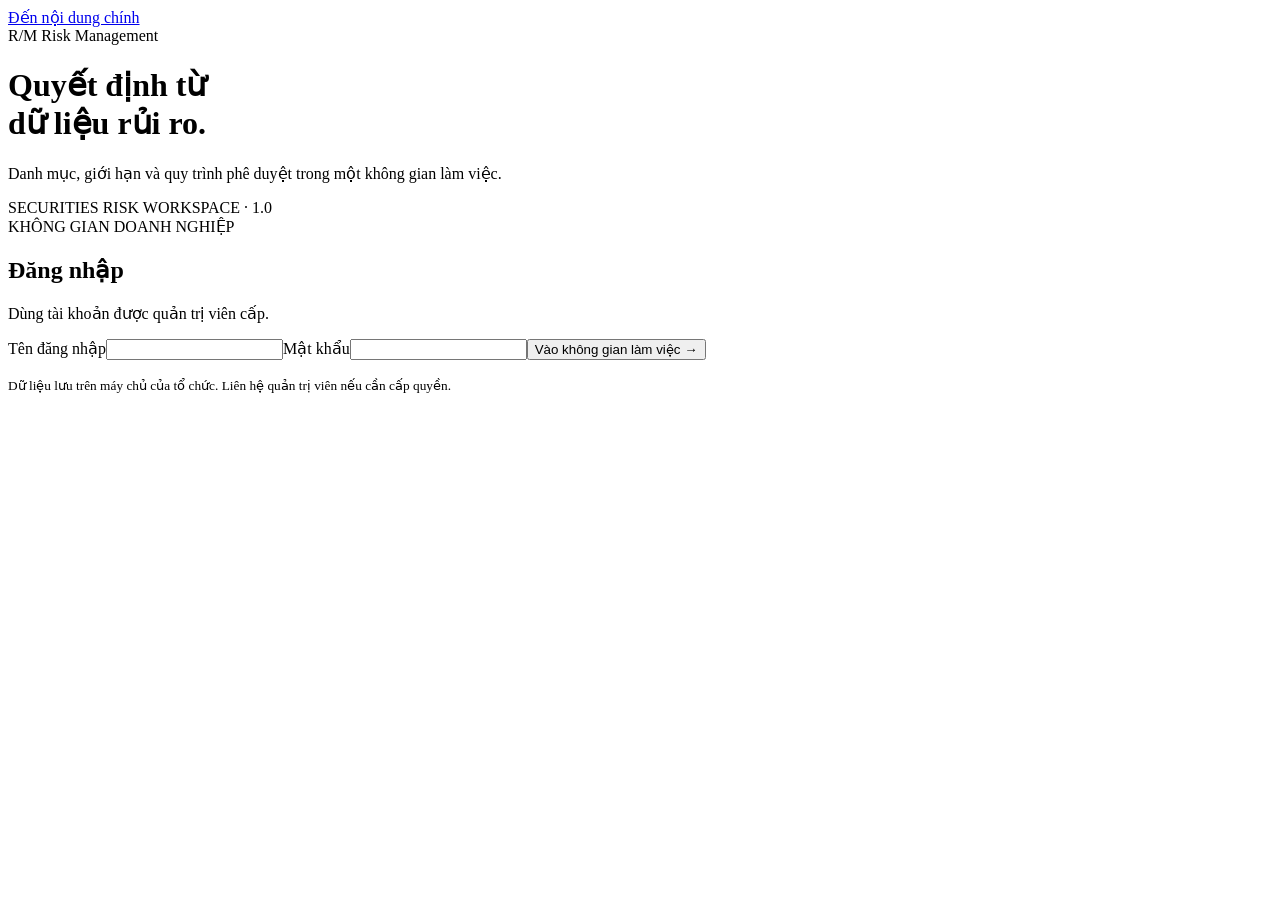
==== enterprise/app/static/index.html @ 7f915f9e "Add server-backed enterprise risk workspace and FLEX import mapping" ====
<!doctype html>
<html lang="vi">
  <head>
    <meta charset="utf-8" />
    <meta name="viewport" content="width=device-width,initial-scale=1" />
    <meta
      name="description"
      content="Không gian quản trị rủi ro công ty chứng khoán"
    />
    <title>Risk Management · Enterprise</title>
    <link rel="stylesheet" href="/static/fonts.css" />
    <link rel="stylesheet" href="/static/style.css" />
    <script defer src="/static/app.js"></script>
  </head>
  <body>
    <a class="skip" href="#main">Đến nội dung chính</a>
    <div id="login" class="login">
      <div class="login-intro">
        <div class="brand">R/M <span>Risk Management</span></div>
        <h1>Quyết định từ<br />dữ liệu rủi ro.</h1>
        <p>
          Danh mục, giới hạn và quy trình phê duyệt trong một không gian làm
          việc.
        </p>
        <div class="login-line">SECURITIES RISK WORKSPACE · 1.0</div>
      </div>
      <form id="login-form" class="login-form">
        <span class="eyebrow">KHÔNG GIAN DOANH NGHIỆP</span>
        <h2>Đăng nhập</h2>
        <p>Dùng tài khoản được quản trị viên cấp.</p>
        <label
          >Tên đăng nhập<input
            name="username"
            autocomplete="username"
            required /></label
        ><label
          >Mật khẩu<input
            name="password"
            type="password"
            autocomplete="current-password"
            required /></label
        ><button class="primary">Vào không gian làm việc →</button>
        <p id="login-error" role="alert"></p>
        <small
          >Dữ liệu lưu trên máy chủ của tổ chức. Liên hệ quản trị viên nếu cần
          cấp quyền.</small
        >
      </form>
    </div>
    <div id="workspace" hidden>
      <aside id="sidebar">
        <div class="brand">
          R/M <span>Risk Management<small>Enterprise workspace</small></span>
        </div>
        <div class="org">
          <span>CÔNG TY CHỨNG KHOÁN</span
          ><strong>Trung tâm quản trị rủi ro</strong>
        </div>
        <nav id="nav" aria-label="Phân hệ nghiệp vụ"></nav>
        <div class="sidebar-bottom">
          <span class="live-dot"></span> Máy chủ đã kết nối
          <div id="identity"></div>
          <button id="logout">Đăng xuất</button>
        </div>
      </aside>
      <div class="shell">
        <header>
          <button id="menu" aria-expanded="false" aria-label="Mở điều hướng">
            ☰</button
          ><span
            >Quản trị rủi ro <b>/</b>
            <span id="breadcrumb">Tổng quan</span></span
          >
          <div class="header-right">
            <span class="tag">Đơn vị: tỷ VND</span><span id="clock"></span>
          </div>
        </header>
        <main id="main" tabindex="-1">
          <div class="page-top">
            <div>
              <span class="eyebrow" id="section-label">ĐIỀU HÀNH</span>
              <h1 id="title">Tổng quan rủi ro</h1>
              <p id="subtitle"></p>
            </div>
            <div id="page-actions"></div>
          </div>
          <div id="content" aria-live="polite"></div>
        </main>
        <footer>
          Risk Management Enterprise <span>•</span>
          <span id="source-status"
            >Dữ liệu nội bộ · Kiểm soát theo phân quyền</span
          >
        </footer>
      </div>
    </div>
    <dialog id="editor">
      <form id="record-form">
        <div class="dialog-head">
          <h2 id="dialog-title">Đề nghị thay đổi</h2>
          <button type="button" id="close-dialog" aria-label="Đóng">×</button>
        </div>
        <p class="muted">
          Thay đổi chỉ có hiệu lực khi được người khác phê duyệt.
        </p>
        <div id="fields" class="form-grid"></div>
        <div id="form-error" role="alert"></div>
        <div class="dialog-actions">
          <button type="button" id="cancel-dialog">Hủy</button
          ><button class="primary" type="submit">Gửi phê duyệt</button>
        </div>
      </form>
    </dialog>
    <div id="toast" role="status" hidden></div>
  </body>
</html>
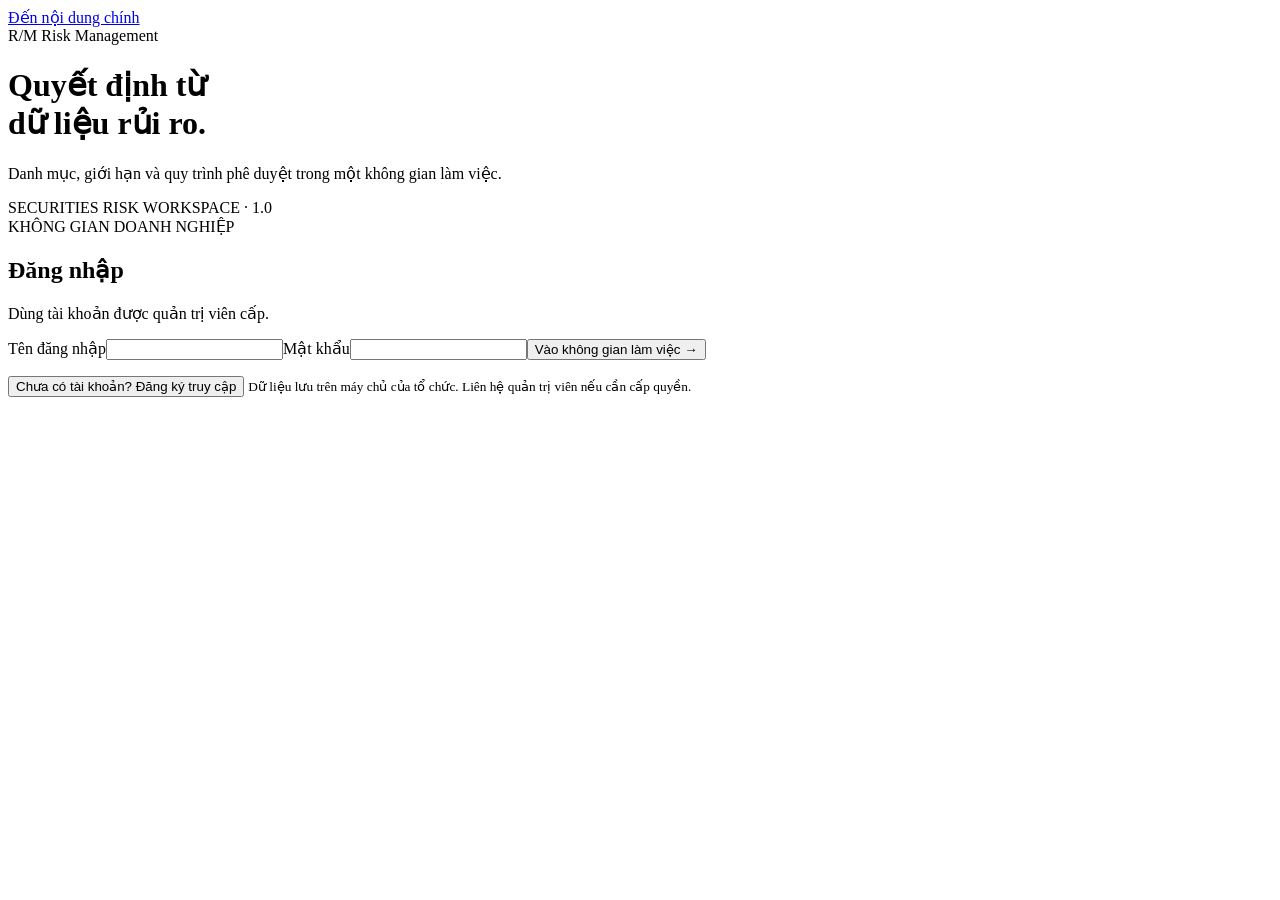
==== commit fa07bab9: "Add access registration with administrator activation" ====
--- a/enterprise/app/static/index.html
+++ b/enterprise/app/static/index.html
@@ -41,12 +41,27 @@
             required /></label
         ><button class="primary">Vào không gian làm việc →</button>
         <p id="login-error" role="alert"></p>
+        <button type="button" id="open-register">Chưa có tài khoản? Đăng ký truy cập</button>
         <small
           >Dữ liệu lưu trên máy chủ của tổ chức. Liên hệ quản trị viên nếu cần
           cấp quyền.</small
         >
       </form>
     </div>
+    <dialog id="register-dialog">
+      <form id="register-form">
+        <div class="dialog-head"><h2>Đăng ký truy cập</h2><button type="button" id="close-register" aria-label="Đóng đăng ký">×</button></div>
+        <p class="muted">Tài khoản mới cần quản trị viên kích hoạt và được cấp quyền chỉ xem.</p>
+        <div class="form-grid">
+          <label>Họ tên<input name="name" autocomplete="name" maxlength="200" required></label>
+          <label>Tên đăng nhập<input name="username" autocomplete="username" minlength="3" maxlength="100" required></label>
+          <label>Mật khẩu<input name="password" type="password" autocomplete="new-password" minlength="12" maxlength="200" required></label>
+          <label>Nhập lại mật khẩu<input name="confirm" type="password" autocomplete="new-password" minlength="12" required></label>
+        </div>
+        <p id="register-result" role="status"></p>
+        <div class="dialog-actions"><button type="submit" class="primary">Gửi đăng ký</button></div>
+      </form>
+    </dialog>
     <div id="workspace" hidden>
       <aside id="sidebar">
         <div class="brand">
